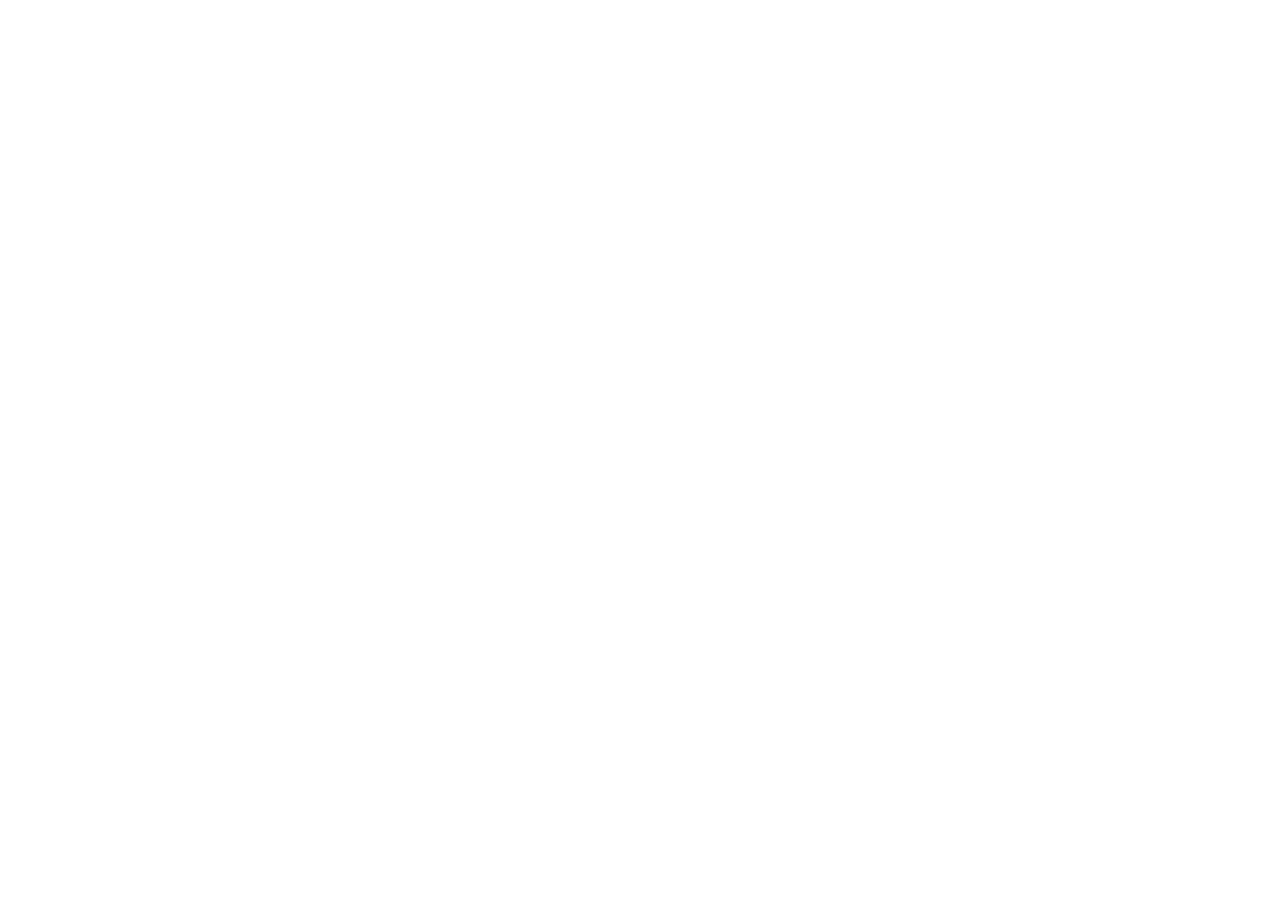
==== frontend/index.html @ 5c89bbbe "[WORK 1.7] Separação do frontend e do backend" ====
<!DOCTYPE html>
<html lang="pt-br">

<head>
    <meta charset="UTF-8">
    <meta name="viewport" content="width=device-width, initial-scale=1.0">
    <title>IG Client Manager - HOME</title>

    <!-- css -->
    <link rel="stylesheet" href="assets/css/index/index.css">

    <!-- bootstrap -->
    <link href="https://cdn.jsdelivr.net/npm/bootstrap@5.3.5/dist/css/bootstrap.min.css" rel="stylesheet"
        integrity="sha384-SgOJa3DmI69IUzQ2PVdRZhwQ+dy64/BUtbMJw1MZ8t5HZApcHrRKUc4W0kG879m7" crossorigin="anonymous">

</head>

<body>



















    <!-- botstrap js -->
    <script src="https://cdn.jsdelivr.net/npm/bootstrap@5.3.5/dist/js/bootstrap.bundle.min.js"
        integrity="sha384-k6d4wzSIapyDyv1kpU366/PK5hCdSbCRGRCMv+eplOQJWyd1fbcAu9OCUj5zNLiq"
        crossorigin="anonymous"></script>
</body>

</html>
---- frontend/assets/css/index/index.css ----
@charset "UTF-8";

/* import css global */

@import url('../global/global.css');

/* import do css partials */

@import url('partials/header.css');
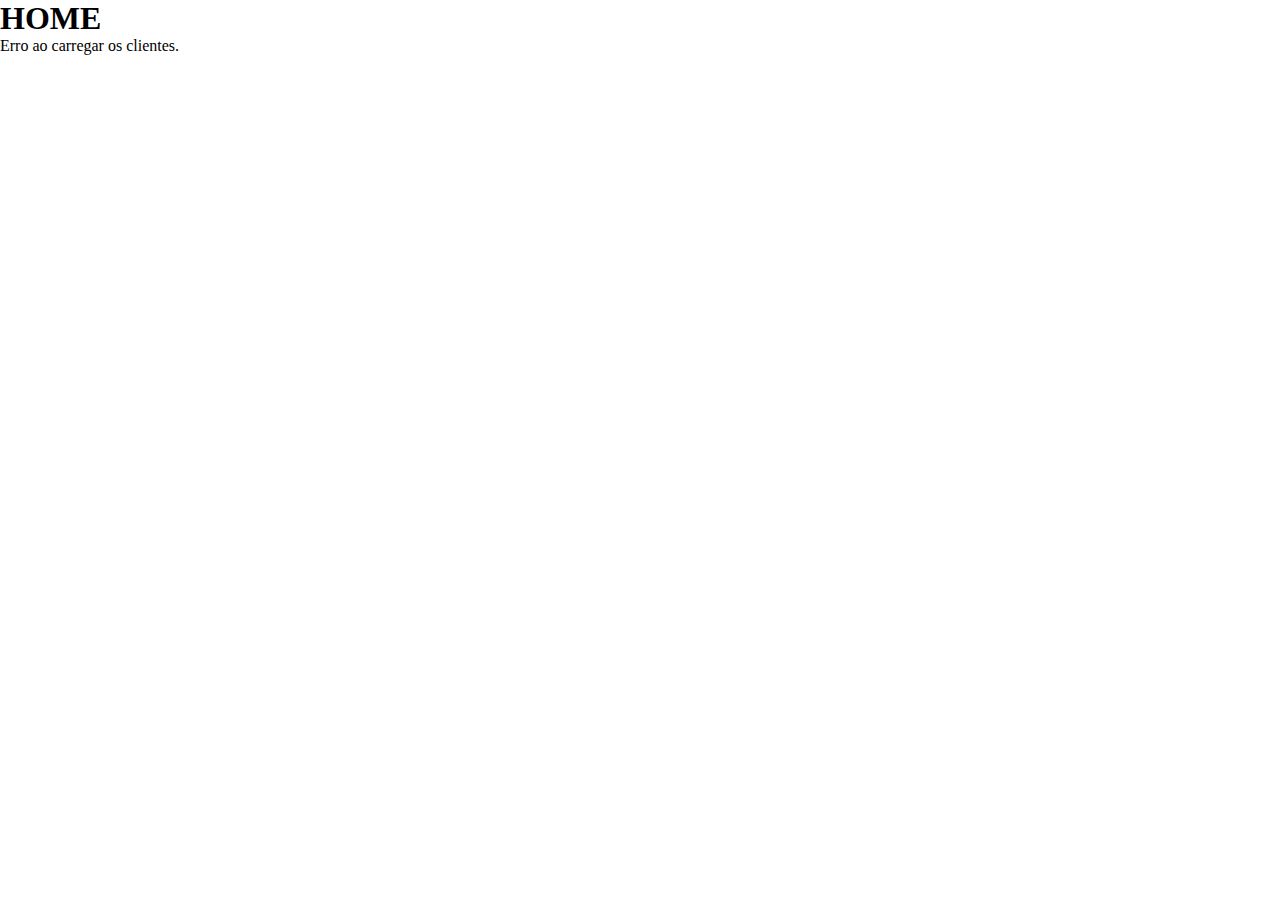
==== commit 6dea5eb9: "[WORK 1.9] Adição das configurações do Cors e request do frontend para o backend" ====
--- a/frontend/index.html
+++ b/frontend/index.html
@@ -16,6 +16,16 @@
 </head>
 
 <body>
+    <header class="header" id="header">
+
+    </header>
+
+    <section>
+        <main>
+            <h1>HOME</h1>
+            <div class="client-list"></div>
+        </main>
+    </section>
 
 
 
@@ -39,6 +49,9 @@
     <script src="https://cdn.jsdelivr.net/npm/bootstrap@5.3.5/dist/js/bootstrap.bundle.min.js"
         integrity="sha384-k6d4wzSIapyDyv1kpU366/PK5hCdSbCRGRCMv+eplOQJWyd1fbcAu9OCUj5zNLiq"
         crossorigin="anonymous"></script>
+
+    <!-- js -->
+    <script src="assets/js/global/index.js"></script>
 </body>
 
 </html>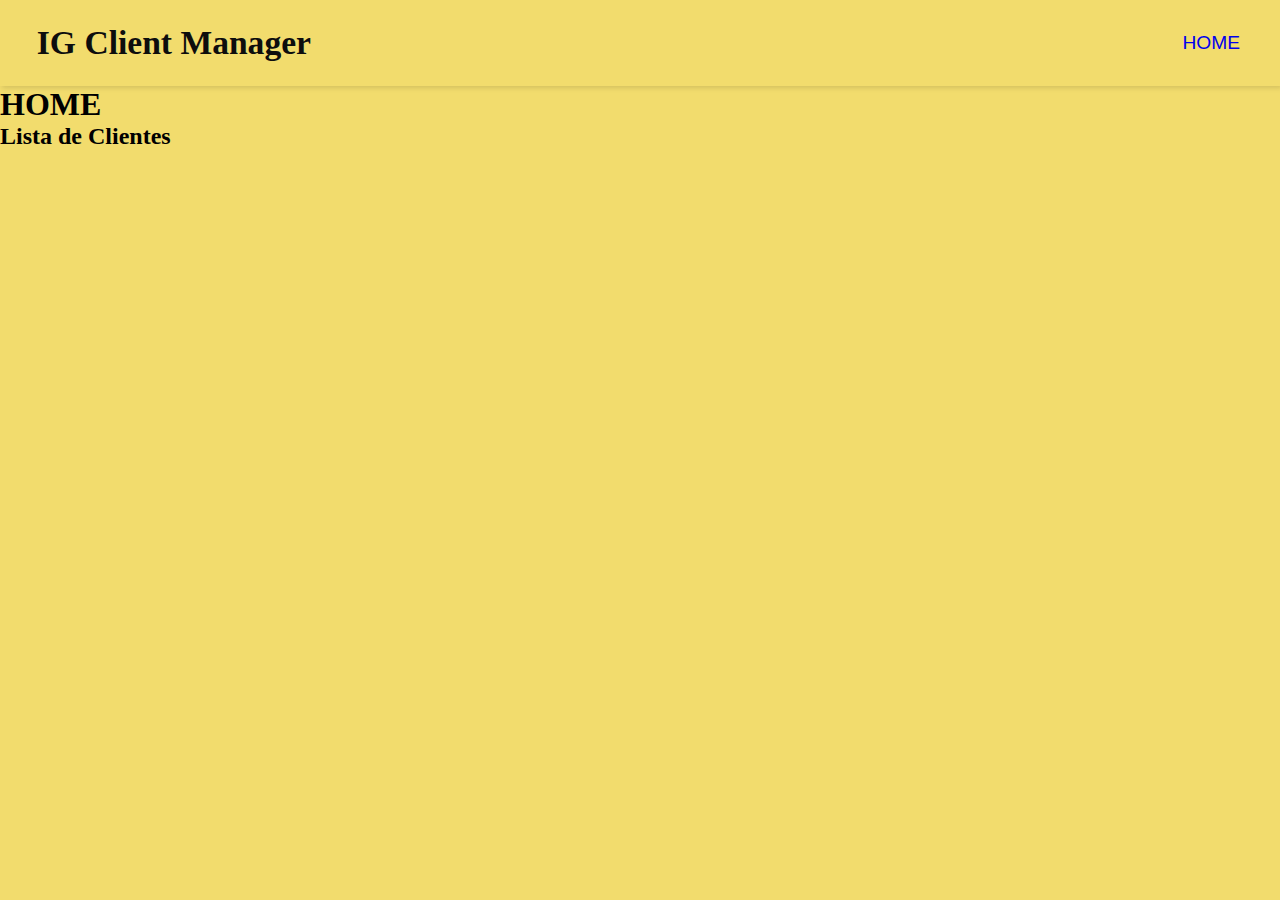
==== commit 9de502c7: "[WORK 2.0] Melhorias gerais no frontend, adição de uma nova palheta de cores e construção do header" ====
--- a/frontend/index.html
+++ b/frontend/index.html
@@ -12,20 +12,38 @@
     <!-- bootstrap -->
     <link href="https://cdn.jsdelivr.net/npm/bootstrap@5.3.5/dist/css/bootstrap.min.css" rel="stylesheet"
         integrity="sha384-SgOJa3DmI69IUzQ2PVdRZhwQ+dy64/BUtbMJw1MZ8t5HZApcHrRKUc4W0kG879m7" crossorigin="anonymous">
+    <link rel="stylesheet" href="https://cdn.jsdelivr.net/npm/bootstrap-icons@1.11.3/font/bootstrap-icons.min.css">
 
 </head>
 
 <body>
-    <header class="header" id="header">
-
+    <header id="header" class="header">
+        <nav class="navbar navbar-expand-lg">
+            <a class="logo" href="#home">IG Client Manager</a>
+            <div class="menu-icon">
+                <i class="bi bi-list"></i>
+            </div>
+            <div class="nav-menu" id="menu">
+                <i class="bi bi-x-lg close-icon"></i>
+                <ul class="navbar-list">
+                    <p class="p-ul-menu">Menu</p>
+                    <li class="nav-item">
+                        <button class="btn">
+                            <a href="#home" class="nav-link active">HOME</a>
+                        </button>
+                    </li>
+                </ul>
+            </div>
+        </nav>
     </header>
 
-    <section>
-        <main>
-            <h1>HOME</h1>
-            <div class="client-list"></div>
-        </main>
-    </section>
+    <main id="home" class="home">
+        <h1>HOME</h1>
+        <div id="client-list">
+            <h2>Lista de Clientes</h2>
+            <ul id="customers"></ul>
+        </div>
+    </main>
 
 
 
@@ -52,6 +70,7 @@
 
     <!-- js -->
     <script src="assets/js/global/index.js"></script>
+    <script src="assets/js/index/header.js"></script>
 </body>
 
 </html>--- a/frontend/assets/css/index/index.css
+++ b/frontend/assets/css/index/index.css
@@ -6,4 +6,5 @@
 
 /* import do css partials */
 
-@import url('partials/header.css');+@import url('partials/header.css');
+@import url('partials/home.css')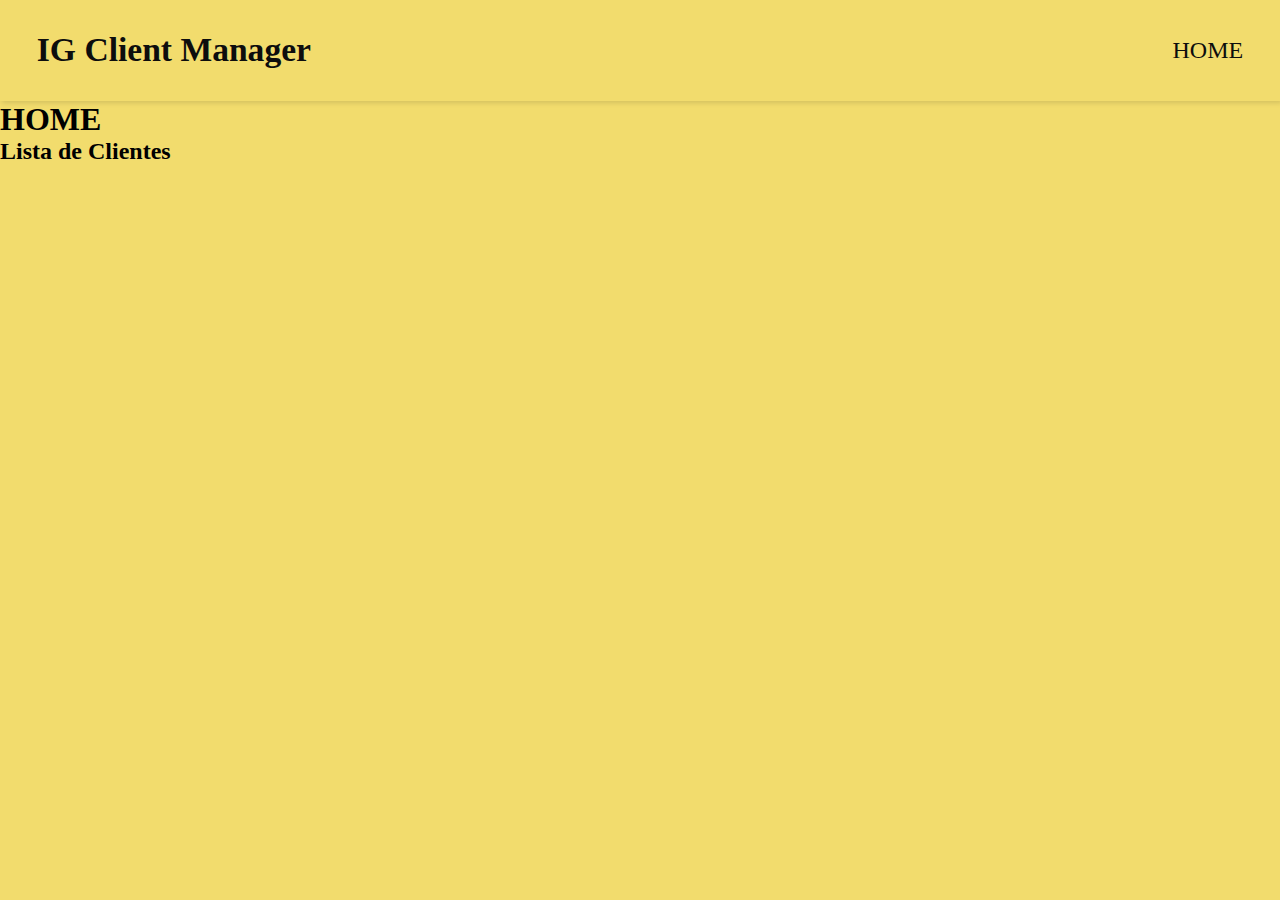
==== commit 452b30c4: "[WORK 2.1] Refatorações no frontend e adição de uma nova entidade com o seu respectivo serviço no ba" ====
--- a/frontend/index.html
+++ b/frontend/index.html
@@ -28,9 +28,7 @@
                 <ul class="navbar-list">
                     <p class="p-ul-menu">Menu</p>
                     <li class="nav-item">
-                        <button class="btn">
-                            <a href="#home" class="nav-link active">HOME</a>
-                        </button>
+                        <a href="#home" class="nav-link">HOME</a>
                     </li>
                 </ul>
             </div>
